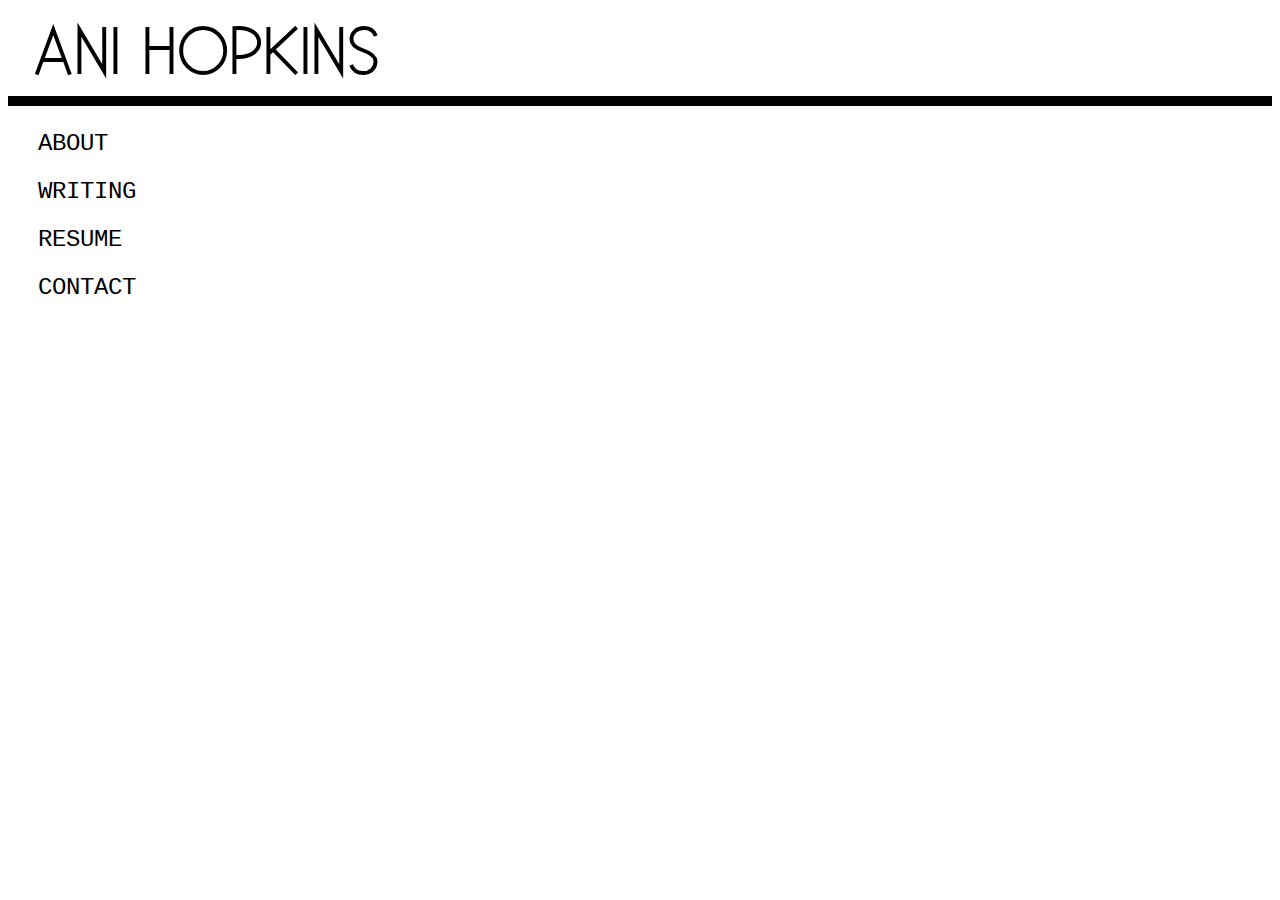
==== about.html @ 9744bcc9 "Renamed some files" ====
<!DOCTYPE html>
<html>
<head>
  <title> Ani Hopkins - About </title>
</head>
<body>
  <link rel="stylesheet" type="text/css" href="stylesheet.css">
  <h1> <a href="index.html"> ANI HOPKINS </a> </h1>
  <div class="box black"> </div>
  <div class="sidebar">
    <a href="about.html"> ABOUT </a>
    <p></p>
    <a href="about.html"> WRITING </a>
    <p></p>
    <a href="about.html"> RESUME </a>
    <p></p>
    <a href="about.html"> CONTACT </a>
  </div>
</body>
</html>
---- stylesheet.css ----
@font-face {
  font-family: 'Existence-Light';
  src: url('Existence-Light.woff') format('woff');
  font-weight: normal;
  font-style: normal;
}

@font-face {
    font-family: 'Liberation-Mono';
    src: url('Liberation-Mono.woff') format('woff');
    font-weight: normal;
    font-style: normal;
}

h1 {
  margin-top: 1%;
  margin-left: 2%;
  margin-bottom: 0.1%;
  font-family: 'Existence-Light';
  font-size: 400%;
}

h1 a{
  text-decoration: none;
  color: black;
}

.box {
  margin-top: 0.1%;
  width: 100%;
  height: 10px;
}

.black {
  background: black;
}

.sidebar {
  top: 20px;
  left: 20px;
  width: 9%;
  position: relative;
  background: white;
}

.sidebar a {
  padding-left: 10px;
  font-family: 'Liberation-Mono';
  font-size: 18pt;
  text-decoration: none;
  color: black;
  display: block;
  width: 100%;
}

.sidebar a:hover {
  padding-left: 10px;
  color: white;
  background: black;
  width: 100%;
}
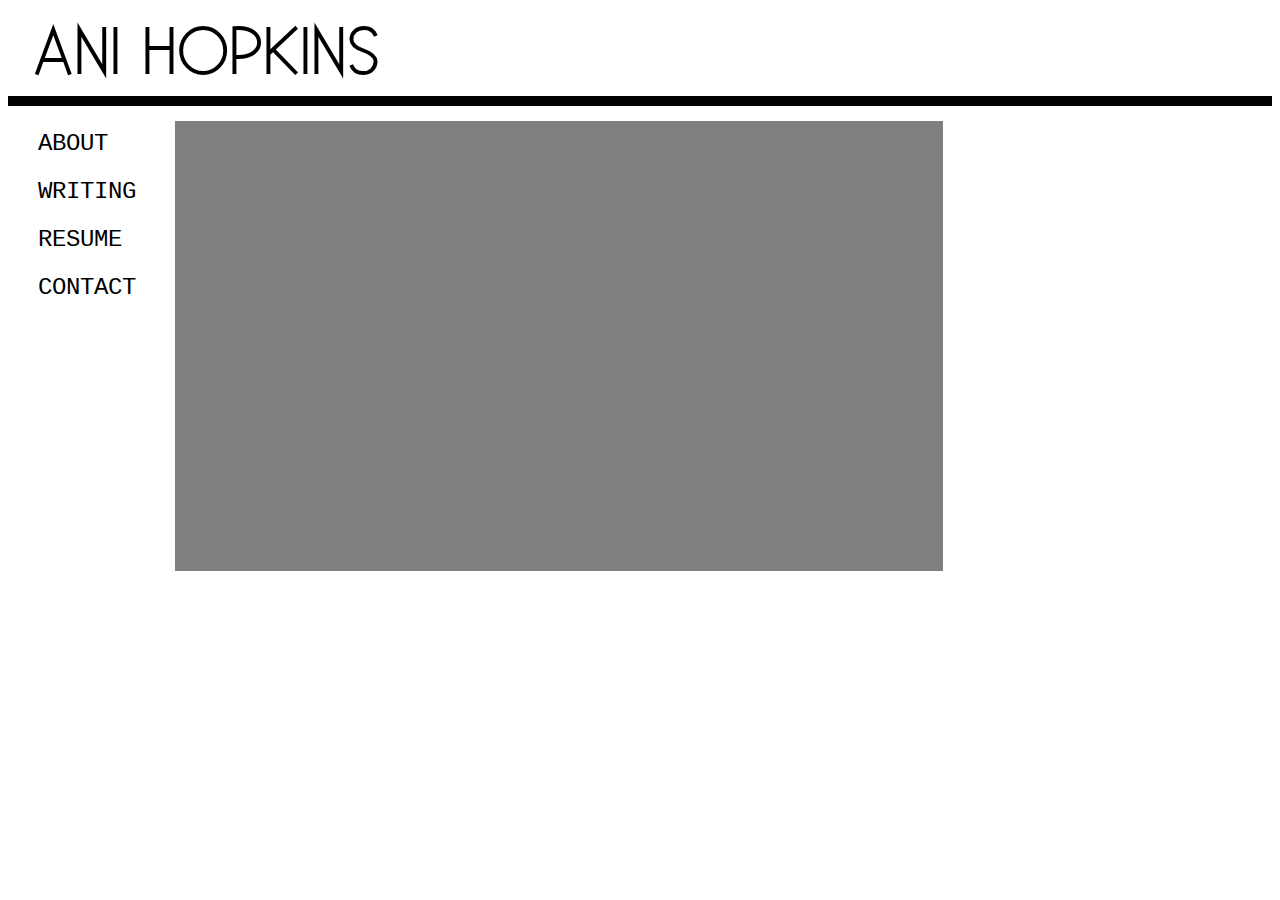
==== commit 49a8cbef: "Added main" ====
--- a/about.html
+++ b/about.html
@@ -1,12 +1,14 @@
 <!DOCTYPE html>
 <html>
 <head>
+  <link rel="stylesheet" type="text/css" href="stylesheet.css">
+  <h1> <a href="about.html"> ANI HOPKINS </a> </h1>
+  <div class="box black"> </div>
   <title> Ani Hopkins - About </title>
 </head>
 <body>
   <link rel="stylesheet" type="text/css" href="stylesheet.css">
-  <h1> <a href="index.html"> ANI HOPKINS </a> </h1>
-  <div class="box black"> </div>
+  <div class="main"></div>
   <div class="sidebar">
     <a href="about.html"> ABOUT </a>
     <p></p>
--- a/stylesheet.css
+++ b/stylesheet.css
@@ -23,6 +23,16 @@
 h1 a{
   text-decoration: none;
   color: black;
+}
+
+.main {
+  margin-top: 0.1%;
+  width: 60%;
+  height: 50%;
+  background: grey;
+  position: absolute;
+  top: 120px;
+  left: 175px;
 }
 
 .box {
--- a/stylesheet.css
+++ b/stylesheet.css
@@ -23,6 +23,16 @@
 h1 a{
   text-decoration: none;
   color: black;
+}
+
+.main {
+  margin-top: 0.1%;
+  width: 60%;
+  height: 50%;
+  background: grey;
+  position: absolute;
+  top: 120px;
+  left: 175px;
 }
 
 .box {
